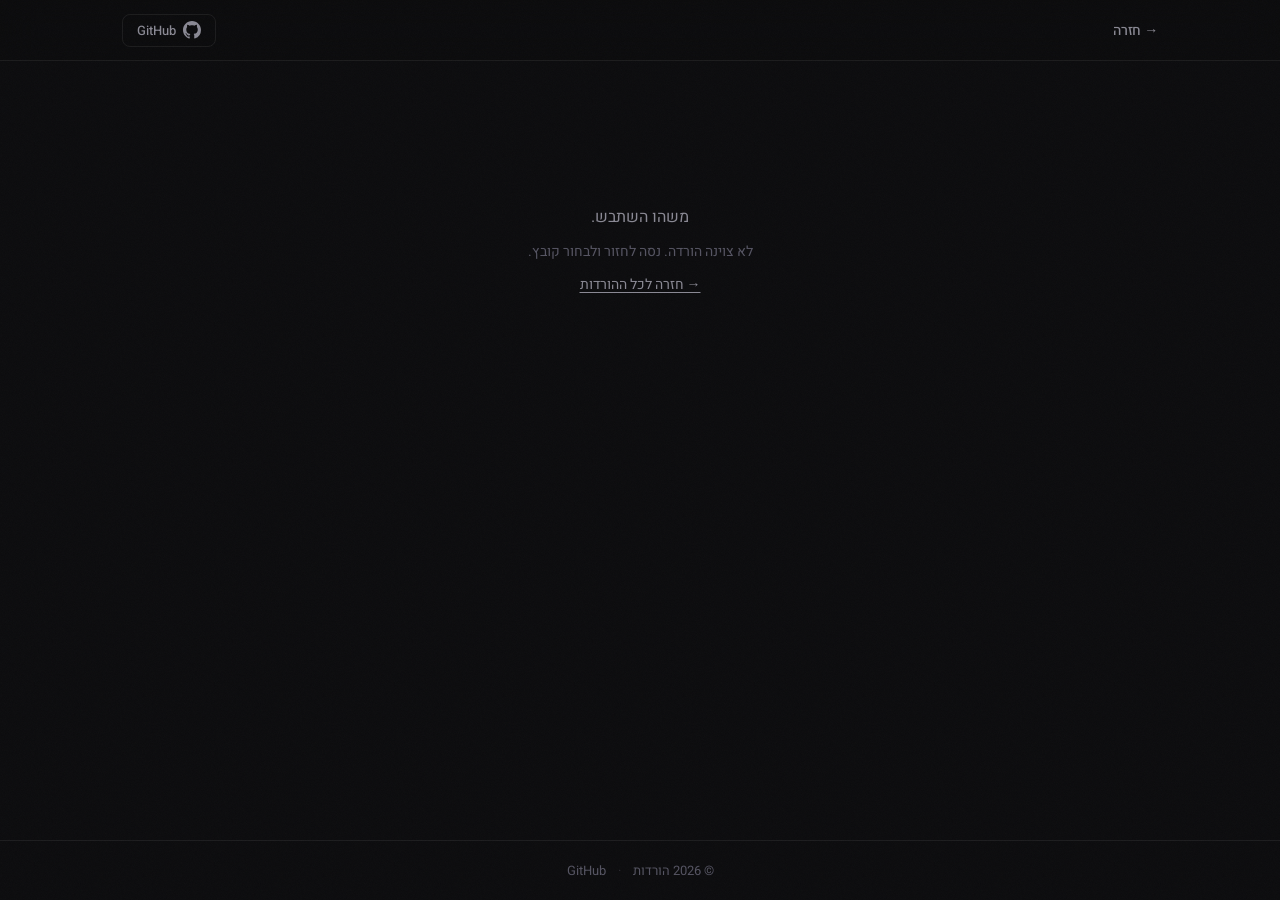
==== download.html @ 433d53fd "Add repo source links and Hebrew config Move site settings into app.js (Hebrew comments) and remove " ====
<!DOCTYPE html>
<html lang="he" dir="rtl">
<head>
  <meta charset="UTF-8" />
  <meta name="viewport" content="width=device-width, initial-scale=1.0" />
  <title>הורדה — טוען…</title>
  <link rel="preconnect" href="https://fonts.googleapis.com" />
  <link rel="preconnect" href="https://fonts.gstatic.com" crossorigin />
  <link href="https://fonts.googleapis.com/css2?family=Heebo:wght@300;400;500;700;800;900&family=Rubik:wght@300;400;500;700;800&display=swap" rel="stylesheet" />
  <link rel="stylesheet" href="style.css" />
</head>
<body class="detail-page">

  <div class="noise"></div>

  <header>
    <div class="header-inner">
      <a class="wordmark back-link" id="site-title" href="index.html">→ חזרה</a>
      <a class="gh-link" id="gh-link" href="#" target="_blank" rel="noopener">
        <svg width="18" height="18" viewBox="0 0 24 24" fill="currentColor"><path d="M12 0C5.37 0 0 5.37 0 12c0 5.31 3.435 9.795 8.205 11.385.6.105.825-.255.825-.57 0-.285-.015-1.23-.015-2.235-3.015.555-3.795-.735-4.035-1.41-.135-.345-.72-1.41-1.23-1.695-.42-.225-1.02-.78-.015-.795.945-.015 1.62.87 1.845 1.23 1.08 1.815 2.805 1.305 3.495.99.105-.78.42-1.305.765-1.605-2.67-.3-5.46-1.335-5.46-5.925 0-1.305.465-2.385 1.23-3.225-.12-.3-.54-1.53.12-3.18 0 0 1.005-.315 3.3 1.23.96-.27 1.98-.405 3-.405s2.04.135 3 .405c2.295-1.56 3.3-1.23 3.3-1.23.66 1.65.24 2.88.12 3.18.765.84 1.23 1.905 1.23 3.225 0 4.605-2.805 5.625-5.475 5.925.435.375.81 1.095.81 2.22 0 1.605-.015 2.895-.015 3.3 0 .315.225.69.825.57A12.02 12.02 0 0 0 24 12c0-6.63-5.37-12-12-12z"/></svg>
        GitHub
      </a>
    </div>
  </header>

  <main class="detail-main">
    <div class="loading-state" id="loading">
      <div class="spinner"></div>
      <span>טוען…</span>
    </div>

    <div class="detail-content hidden" id="detail-content">
      <div class="detail-meta">
        <span class="detail-label">הורדה</span>
        <h1 id="detail-name">—</h1>
        <p class="detail-desc" id="detail-desc">—</p>
      </div>

      <div class="detail-card">
        <div class="file-info">
          <div class="file-icon">
            <svg width="28" height="28" viewBox="0 0 24 24" fill="none" stroke="currentColor" stroke-width="1.5"><path d="M14 2H6a2 2 0 0 0-2 2v16a2 2 0 0 0 2 2h12a2 2 0 0 0 2-2V8z"/><polyline points="14 2 14 8 20 8"/></svg>
          </div>
          <div class="file-details">
            <span class="file-name" id="file-name">—</span>
            <span class="file-size" id="file-size">—</span>
          </div>
        </div>

        <a class="download-btn" id="download-btn" href="#" download>
          <svg width="18" height="18" viewBox="0 0 24 24" fill="none" stroke="currentColor" stroke-width="2"><path d="M21 15v4a2 2 0 0 1-2 2H5a2 2 0 0 1-2-2v-4"/><polyline points="7 10 12 15 17 10"/><line x1="12" y1="15" x2="12" y2="3"/></svg>
          הורדה
        </a>
      </div>

      <div class="detail-actions">
        <a class="text-link" id="raw-link" href="#" target="_blank">צפייה בקובץ ב-GitHub ←</a>
        <a class="text-link hidden" id="repo-source-link" href="#" target="_blank" rel="noopener">
          <svg width="14" height="14" viewBox="0 0 24 24" fill="currentColor" style="vertical-align:-2px;margin-left:4px"><path d="M12 0C5.37 0 0 5.37 0 12c0 5.31 3.435 9.795 8.205 11.385.6.105.825-.255.825-.57 0-.285-.015-1.23-.015-2.235-3.015.555-3.795-.735-4.035-1.41-.135-.345-.72-1.41-1.23-1.695-.42-.225-1.02-.78-.015-.795.945-.015 1.62.87 1.845 1.23 1.08 1.815 2.805 1.305 3.495.99.105-.78.42-1.305.765-1.605-2.67-.3-5.46-1.335-5.46-5.925 0-1.305.465-2.385 1.23-3.225-.12-.3-.54-1.53.12-3.18 0 0 1.005-.315 3.3 1.23.96-.27 1.98-.405 3-.405s2.04.135 3 .405c2.295-1.56 3.3-1.23 3.3-1.23.66 1.65.24 2.88.12 3.18.765.84 1.23 1.905 1.23 3.225 0 4.605-2.805 5.625-5.475 5.925.435.375.81 1.095.81 2.22 0 1.605-.015 2.895-.015 3.3 0 .315.225.69.825.57A12.02 12.02 0 0 0 24 12c0-6.63-5.37-12-12-12z"/></svg>
          צפייה בקוד המקור ←
        </a>
      </div>
    </div>

    <div class="error-state hidden" id="error-state">
      <span>משהו השתבש.</span>
      <p id="error-msg">לא ניתן לטעון את ההורדה.</p>
      <a href="index.html">→ חזרה לכל ההורדות</a>
    </div>
  </main>

  <footer>
    <span id="footer-copy">© <span id="year"></span></span>
    <span class="footer-dot">·</span>
    <a id="footer-gh" href="#" target="_blank">GitHub</a>
  </footer>

  <script src="app.js"></script>
</body>
</html>
---- style.css ----
/* =============================================
   ROOT & RESET
   ============================================= */
*, *::before, *::after { box-sizing: border-box; margin: 0; padding: 0; }

:root {
  --bg:         #0c0c0e;
  --surface:    #141417;
  --surface-2:  #1c1c21;
  --border:     rgba(255,255,255,0.07);
  --border-hover: rgba(255,255,255,0.14);
  --text:       #f0eff4;
  --text-2:     #8a8994;
  --text-3:     #555462;
  --accent:     #e8e0ff;
  --accent-dim: rgba(232,224,255,0.12);
  --accent-glow:rgba(232,224,255,0.04);
  --green:      #6affa0;
  --green-dim:  rgba(106,255,160,0.1);
  --radius:     12px;
  --radius-lg:  18px;
  --font-display: 'Heebo', 'Rubik', sans-serif;
  --font-mono:    'Heebo', monospace;
  --transition:   0.2s cubic-bezier(0.4,0,0.2,1);
}

html { scroll-behavior: smooth; }

/* RTL — Hebrew */
[dir="rtl"] .hero-label { letter-spacing: 0.05em; }
[dir="rtl"] .detail-label { letter-spacing: 0.05em; }
[dir="rtl"] .card-tag { letter-spacing: 0; }

body {
  background: var(--bg);
  color: var(--text);
  font-family: var(--font-display);
  min-height: 100vh;
  display: flex;
  flex-direction: column;
  -webkit-font-smoothing: antialiased;
}

a { color: inherit; text-decoration: none; }

/* =============================================
   NOISE OVERLAY
   ============================================= */
.noise {
  position: fixed;
  inset: 0;
  pointer-events: none;
  z-index: 100;
  opacity: 0.028;
  background-image: url("data:image/svg+xml,%3Csvg viewBox='0 0 256 256' xmlns='http://www.w3.org/2000/svg'%3E%3Cfilter id='n'%3E%3CfeTurbulence type='fractalNoise' baseFrequency='0.9' numOctaves='4' stitchTiles='stitch'/%3E%3C/filter%3E%3Crect width='100%25' height='100%25' filter='url(%23n)'/%3E%3C/svg%3E");
  background-size: 180px;
}

/* =============================================
   HEADER
   ============================================= */
header {
  position: sticky;
  top: 0;
  z-index: 50;
  border-bottom: 1px solid var(--border);
  background: rgba(12,12,14,0.85);
  backdrop-filter: blur(18px);
  -webkit-backdrop-filter: blur(18px);
}

.header-inner {
  max-width: 1100px;
  margin: 0 auto;
  padding: 0 2rem;
  height: 60px;
  display: flex;
  align-items: center;
  justify-content: space-between;
}

.wordmark {
  font-size: 1rem;
  font-weight: 700;
  letter-spacing: -0.01em;
  color: var(--text);
}

.back-link {
  color: var(--text-2);
  font-size: 0.875rem;
  font-weight: 500;
  transition: color var(--transition);
}
.back-link:hover { color: var(--text); }

.gh-link {
  display: flex;
  align-items: center;
  gap: 7px;
  font-size: 0.8125rem;
  font-weight: 500;
  color: var(--text-2);
  border: 1px solid var(--border);
  border-radius: 8px;
  padding: 6px 14px;
  transition: color var(--transition), border-color var(--transition), background var(--transition);
}
.gh-link:hover {
  color: var(--text);
  border-color: var(--border-hover);
  background: var(--surface);
}

/* =============================================
   HERO
   ============================================= */
.hero {
  max-width: 1100px;
  margin: 0 auto;
  padding: 5rem 2rem 3.5rem;
}

.hero-label {
  font-family: var(--font-mono);
  font-size: 0.7rem;
  letter-spacing: 0.18em;
  color: var(--text-3);
  margin-bottom: 1.25rem;
}

.hero h1 {
  font-size: clamp(2.5rem, 6vw, 4.25rem);
  font-weight: 800;
  letter-spacing: -0.03em;
  line-height: 1.04;
  color: var(--text);
  max-width: 720px;
  margin-bottom: 1.25rem;
}

.hero-sub {
  font-size: 1.05rem;
  font-weight: 400;
  color: var(--text-2);
  max-width: 520px;
  line-height: 1.65;
}

/* =============================================
   GRID
   ============================================= */
.grid-section {
  max-width: 1100px;
  margin: 0 auto;
  padding: 0 2rem 6rem;
}

.grid {
  display: grid;
  grid-template-columns: repeat(auto-fill, minmax(300px, 1fr));
  gap: 1px;
  background: var(--border);
  border: 1px solid var(--border);
  border-radius: var(--radius-lg);
  overflow: hidden;
}

/* Card */
.card {
  position: relative;
  background: var(--bg);
  padding: 2rem;
  cursor: pointer;
  transition: background var(--transition);
  display: flex;
  flex-direction: column;
  gap: 0.75rem;
  min-height: 160px;
  overflow: hidden;
}

.card::after {
  content: '';
  position: absolute;
  inset: 0;
  background: var(--accent-glow);
  opacity: 0;
  transition: opacity var(--transition);
}

.card:hover {
  background: var(--surface);
}

.card:hover::after {
  opacity: 1;
}

.card-top {
  display: flex;
  align-items: flex-start;
  justify-content: space-between;
  gap: 1rem;
}

.card-name {
  font-size: 1.05rem;
  font-weight: 700;
  letter-spacing: -0.02em;
  color: var(--text);
  line-height: 1.3;
}

.card-arrow {
  flex-shrink: 0;
  width: 28px;
  height: 28px;
  border-radius: 50%;
  border: 1px solid var(--border);
  display: flex;
  align-items: center;
  justify-content: center;
  color: var(--text-3);
  transition: border-color var(--transition), color var(--transition), transform var(--transition);
}

.card:hover .card-arrow {
  border-color: var(--border-hover);
  color: var(--accent);
  transform: translate(2px, -2px);
}

.card-desc {
  font-size: 0.875rem;
  line-height: 1.6;
  color: var(--text-2);
  flex: 1;
}

.card-tag {
  display: inline-flex;
  align-items: center;
  gap: 5px;
  font-family: var(--font-mono);
  font-size: 0.7rem;
  color: var(--text-3);
  margin-top: auto;
}

.card-tag::before {
  content: '';
  width: 5px;
  height: 5px;
  border-radius: 50%;
  background: var(--green);
  flex-shrink: 0;
}

.card-footer {
  display: flex;
  align-items: center;
  justify-content: space-between;
  gap: 0.5rem;
  margin-top: auto;
  flex-wrap: wrap;
}

.card-repo-link {
  display: inline-flex;
  align-items: center;
  gap: 5px;
  font-family: var(--font-mono);
  font-size: 0.7rem;
  color: var(--text-3);
  border: 1px solid var(--border);
  border-radius: 6px;
  padding: 3px 8px;
  transition: color var(--transition), border-color var(--transition), background var(--transition);
  white-space: nowrap;
}

.card-repo-link:hover {
  color: var(--accent);
  border-color: var(--accent-dim);
  background: var(--accent-dim);
}

/* =============================================
   DETAIL PAGE
   ============================================= */
.detail-page main {
  flex: 1;
}

.detail-main {
  max-width: 720px;
  margin: 0 auto;
  padding: 5rem 2rem 6rem;
}

.detail-content {
  display: flex;
  flex-direction: column;
  gap: 2.5rem;
}

.detail-meta {
  display: flex;
  flex-direction: column;
  gap: 1rem;
}

.detail-label {
  font-family: var(--font-mono);
  font-size: 0.7rem;
  letter-spacing: 0.18em;
  color: var(--text-3);
}

.detail-content h1 {
  font-size: clamp(2rem, 5vw, 3.25rem);
  font-weight: 800;
  letter-spacing: -0.03em;
  line-height: 1.1;
}

.detail-desc {
  font-size: 1.05rem;
  line-height: 1.7;
  color: var(--text-2);
  max-width: 520px;
}

/* Download Card */
.detail-card {
  background: var(--surface);
  border: 1px solid var(--border);
  border-radius: var(--radius-lg);
  padding: 1.5rem;
  display: flex;
  align-items: center;
  justify-content: space-between;
  gap: 1.5rem;
  flex-wrap: wrap;
}

.file-info {
  display: flex;
  align-items: center;
  gap: 1rem;
}

.file-icon {
  width: 52px;
  height: 52px;
  border-radius: 10px;
  background: var(--surface-2);
  border: 1px solid var(--border);
  display: flex;
  align-items: center;
  justify-content: center;
  color: var(--text-2);
  flex-shrink: 0;
}

.file-details {
  display: flex;
  flex-direction: column;
  gap: 4px;
}

.file-name {
  font-size: 0.9375rem;
  font-weight: 600;
  color: var(--text);
  font-family: var(--font-mono);
}

.file-size {
  font-size: 0.8125rem;
  color: var(--text-3);
  font-family: var(--font-mono);
}

/* Download Button */
.download-btn {
  display: inline-flex;
  align-items: center;
  gap: 9px;
  background: var(--text);
  color: var(--bg);
  font-family: var(--font-display);
  font-size: 0.9375rem;
  font-weight: 700;
  padding: 12px 24px;
  border-radius: 10px;
  transition: opacity var(--transition), transform var(--transition);
  white-space: nowrap;
}

.download-btn:hover {
  opacity: 0.9;
  transform: translateY(-1px);
}

.download-btn:active {
  transform: translateY(0);
  opacity: 1;
}

.detail-actions {
  display: flex;
  align-items: center;
  gap: 1.5rem;
}

.text-link {
  font-size: 0.875rem;
  color: var(--text-3);
  transition: color var(--transition);
}
.text-link:hover { color: var(--text-2); }

/* =============================================
   STATES
   ============================================= */
.loading-state {
  display: flex;
  flex-direction: column;
  align-items: center;
  gap: 1rem;
  padding: 6rem 2rem;
  color: var(--text-3);
  font-size: 0.875rem;
}

.spinner {
  width: 28px;
  height: 28px;
  border: 2px solid var(--border);
  border-top-color: var(--text-2);
  border-radius: 50%;
  animation: spin 0.7s linear infinite;
}

@keyframes spin { to { transform: rotate(360deg); } }

.empty-state {
  padding: 5rem 2rem;
  text-align: center;
  color: var(--text-2);
  font-size: 1rem;
}

.empty-state p {
  margin-top: 0.75rem;
  color: var(--text-3);
  font-size: 0.875rem;
}

.empty-state code {
  font-family: var(--font-mono);
  background: var(--surface);
  padding: 2px 6px;
  border-radius: 4px;
}

.error-state {
  padding: 4rem 2rem;
  text-align: center;
  color: var(--text-2);
  font-size: 1rem;
  display: flex;
  flex-direction: column;
  gap: 0.75rem;
  align-items: center;
}

.error-state p {
  color: var(--text-3);
  font-size: 0.875rem;
}

.error-state a {
  font-size: 0.875rem;
  color: var(--text-2);
  text-decoration: underline;
  text-underline-offset: 3px;
}

.hidden { display: none !important; }

/* =============================================
   FOOTER
   ============================================= */
footer {
  margin-top: auto;
  border-top: 1px solid var(--border);
  padding: 1.25rem 2rem;
  display: flex;
  align-items: center;
  justify-content: center;
  gap: 0.75rem;
  font-size: 0.8125rem;
  color: var(--text-3);
}

.footer-dot { opacity: 0.4; }

footer a {
  color: var(--text-3);
  transition: color var(--transition);
}
footer a:hover { color: var(--text-2); }

/* =============================================
   ANIMATIONS
   ============================================= */
@keyframes fadeUp {
  from { opacity: 0; transform: translateY(14px); }
  to   { opacity: 1; transform: translateY(0); }
}

.hero { animation: fadeUp 0.55s cubic-bezier(0.4,0,0.2,1) both; }
.grid-section { animation: fadeUp 0.55s 0.1s cubic-bezier(0.4,0,0.2,1) both; }
.detail-content { animation: fadeUp 0.45s cubic-bezier(0.4,0,0.2,1) both; }

/* =============================================
   RESPONSIVE
   ============================================= */
@media (max-width: 640px) {
  .hero { padding: 3rem 1.25rem 2.5rem; }
  .grid-section { padding: 0 1.25rem 4rem; }
  .grid { grid-template-columns: 1fr; }
  .detail-main { padding: 3rem 1.25rem 4rem; }
  .detail-card { flex-direction: column; align-items: flex-start; }
  .download-btn { width: 100%; justify-content: center; }
}
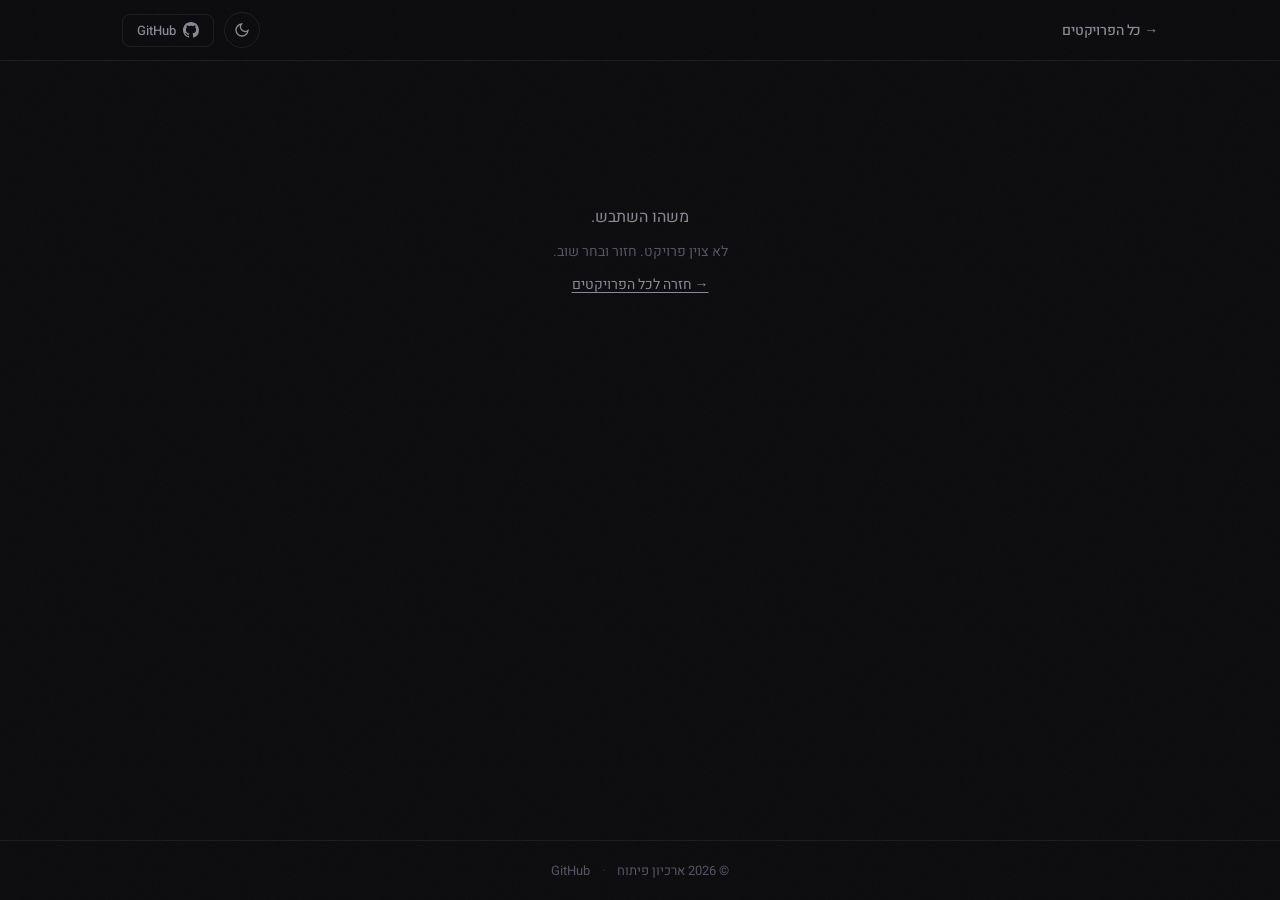
==== commit 3a5df45d: "Localize site to Hebrew; add web project support Translate UI and docs to Hebrew and convert the dow" ====
--- a/download.html
+++ b/download.html
@@ -3,7 +3,7 @@
 <head>
   <meta charset="UTF-8" />
   <meta name="viewport" content="width=device-width, initial-scale=1.0" />
-  <title>הורדה — טוען…</title>
+  <title>פרויקט — טוען…</title>
   <link rel="preconnect" href="https://fonts.googleapis.com" />
   <link rel="preconnect" href="https://fonts.gstatic.com" crossorigin />
   <link href="https://fonts.googleapis.com/css2?family=Heebo:wght@300;400;500;700;800;900&family=Rubik:wght@300;400;500;700;800&display=swap" rel="stylesheet" />
@@ -15,66 +15,122 @@
 
   <header>
     <div class="header-inner">
-      <a class="wordmark back-link" id="site-title" href="index.html">→ חזרה</a>
-      <a class="gh-link" id="gh-link" href="#" target="_blank" rel="noopener">
-        <svg width="18" height="18" viewBox="0 0 24 24" fill="currentColor"><path d="M12 0C5.37 0 0 5.37 0 12c0 5.31 3.435 9.795 8.205 11.385.6.105.825-.255.825-.57 0-.285-.015-1.23-.015-2.235-3.015.555-3.795-.735-4.035-1.41-.135-.345-.72-1.41-1.23-1.695-.42-.225-1.02-.78-.015-.795.945-.015 1.62.87 1.845 1.23 1.08 1.815 2.805 1.305 3.495.99.105-.78.42-1.305.765-1.605-2.67-.3-5.46-1.335-5.46-5.925 0-1.305.465-2.385 1.23-3.225-.12-.3-.54-1.53.12-3.18 0 0 1.005-.315 3.3 1.23.96-.27 1.98-.405 3-.405s2.04.135 3 .405c2.295-1.56 3.3-1.23 3.3-1.23.66 1.65.24 2.88.12 3.18.765.84 1.23 1.905 1.23 3.225 0 4.605-2.805 5.625-5.475 5.925.435.375.81 1.095.81 2.22 0 1.605-.015 2.895-.015 3.3 0 .315.225.69.825.57A12.02 12.02 0 0 0 24 12c0-6.63-5.37-12-12-12z"/></svg>
-        GitHub
-      </a>
+      <a class="wordmark back-link" href="index.html">→ כל הפרויקטים</a>
+      <div class="header-actions">
+        <button class="theme-toggle" id="theme-toggle" aria-label="החלף מצב תצוגה">
+          <svg class="icon-moon" width="16" height="16" viewBox="0 0 24 24" fill="none" stroke="currentColor" stroke-width="2">
+            <path d="M21 12.79A9 9 0 1 1 11.21 3 7 7 0 0 0 21 12.79z"/>
+          </svg>
+          <svg class="icon-sun" width="16" height="16" viewBox="0 0 24 24" fill="none" stroke="currentColor" stroke-width="2">
+            <circle cx="12" cy="12" r="5"/>
+            <line x1="12" y1="1" x2="12" y2="3"/>
+            <line x1="12" y1="21" x2="12" y2="23"/>
+            <line x1="4.22" y1="4.22" x2="5.64" y2="5.64"/>
+            <line x1="18.36" y1="18.36" x2="19.78" y2="19.78"/>
+            <line x1="1" y1="12" x2="3" y2="12"/>
+            <line x1="21" y1="12" x2="23" y2="12"/>
+            <line x1="4.22" y1="19.78" x2="5.64" y2="18.36"/>
+            <line x1="18.36" y1="5.64" x2="19.78" y2="4.22"/>
+          </svg>
+        </button>
+        <a class="gh-link" id="gh-link" href="#" target="_blank" rel="noopener">
+          <svg width="16" height="16" viewBox="0 0 24 24" fill="currentColor"><path d="M12 0C5.37 0 0 5.37 0 12c0 5.31 3.435 9.795 8.205 11.385.6.105.825-.255.825-.57 0-.285-.015-1.23-.015-2.235-3.015.555-3.795-.735-4.035-1.41-.135-.345-.72-1.41-1.23-1.695-.42-.225-1.02-.78-.015-.795.945-.015 1.62.87 1.845 1.23 1.08 1.815 2.805 1.305 3.495.99.105-.78.42-1.305.765-1.605-2.67-.3-5.46-1.335-5.46-5.925 0-1.305.465-2.385 1.23-3.225-.12-.3-.54-1.53.12-3.18 0 0 1.005-.315 3.3 1.23.96-.27 1.98-.405 3-.405s2.04.135 3 .405c2.295-1.56 3.3-1.23 3.3-1.23.66 1.65.24 2.88.12 3.18.765.84 1.23 1.905 1.23 3.225 0 4.605-2.805 5.625-5.475 5.925.435.375.81 1.095.81 2.22 0 1.605-.015 2.895-.015 3.3 0 .315.225.69.825.57A12.02 12.02 0 0 0 24 12c0-6.63-5.37-12-12-12z"/></svg>
+          GitHub
+        </a>
+      </div>
     </div>
   </header>
 
   <main class="detail-main">
+
     <div class="loading-state" id="loading">
       <div class="spinner"></div>
       <span>טוען…</span>
     </div>
 
     <div class="detail-content hidden" id="detail-content">
+
+      <!-- Meta -->
       <div class="detail-meta">
-        <span class="detail-label">הורדה</span>
+        <span class="detail-label" id="detail-label">פרויקט</span>
         <h1 id="detail-name">—</h1>
         <p class="detail-desc" id="detail-desc">—</p>
       </div>
 
-      <div class="detail-card">
+      <!-- Optional image + caption -->
+      <div class="detail-image-wrap hidden" id="detail-image-wrap">
+        <img id="detail-image" src="" alt="" loading="lazy" onerror="this.closest('.detail-image-wrap').style.display='none'">
+        <p class="detail-image-caption hidden" id="detail-image-caption"></p>
+      </div>
+
+      <!-- Download card (type=download) -->
+      <div class="detail-card" id="file-card">
         <div class="file-info">
           <div class="file-icon">
-            <svg width="28" height="28" viewBox="0 0 24 24" fill="none" stroke="currentColor" stroke-width="1.5"><path d="M14 2H6a2 2 0 0 0-2 2v16a2 2 0 0 0 2 2h12a2 2 0 0 0 2-2V8z"/><polyline points="14 2 14 8 20 8"/></svg>
+            <svg width="28" height="28" viewBox="0 0 24 24" fill="none" stroke="currentColor" stroke-width="1.5">
+              <path d="M14 2H6a2 2 0 0 0-2 2v16a2 2 0 0 0 2 2h12a2 2 0 0 0 2-2V8z"/>
+              <polyline points="14 2 14 8 20 8"/>
+            </svg>
           </div>
           <div class="file-details">
             <span class="file-name" id="file-name">—</span>
-            <span class="file-size" id="file-size">—</span>
+            <span class="file-size" id="file-size"></span>
+            <span class="file-updated" id="file-updated"></span>
           </div>
         </div>
+        <a class="download-btn" id="download-btn" href="#" download>הורדה</a>
+      </div>
 
-        <a class="download-btn" id="download-btn" href="#" download>
-          <svg width="18" height="18" viewBox="0 0 24 24" fill="none" stroke="currentColor" stroke-width="2"><path d="M21 15v4a2 2 0 0 1-2 2H5a2 2 0 0 1-2-2v-4"/><polyline points="7 10 12 15 17 10"/><line x1="12" y1="15" x2="12" y2="3"/></svg>
-          הורדה
+      <!-- Visit card (type=web) -->
+      <div class="detail-card hidden" id="visit-card">
+        <div class="file-info">
+          <div class="file-icon">
+            <svg width="28" height="28" viewBox="0 0 24 24" fill="none" stroke="currentColor" stroke-width="1.5">
+              <circle cx="12" cy="12" r="10"/>
+              <line x1="2" y1="12" x2="22" y2="12"/>
+              <path d="M12 2a15.3 15.3 0 0 1 4 10 15.3 15.3 0 0 1-4 10 15.3 15.3 0 0 1-4-10 15.3 15.3 0 0 1 4-10z"/>
+            </svg>
+          </div>
+          <div class="file-details">
+            <span class="file-name" id="site-url-display"></span>
+            <span class="file-updated" id="file-updated"></span>
+          </div>
+        </div>
+        <a class="visit-btn" id="visit-btn" href="#" target="_blank" rel="noopener">
+          <svg width="16" height="16" viewBox="0 0 24 24" fill="none" stroke="currentColor" stroke-width="2">
+            <path d="M18 13v6a2 2 0 0 1-2 2H5a2 2 0 0 1-2-2V8a2 2 0 0 1 2-2h6"/>
+            <polyline points="15 3 21 3 21 9"/>
+            <line x1="10" y1="14" x2="21" y2="3"/>
+          </svg>
+          בקר באתר
         </a>
       </div>
 
+      <!-- Actions -->
       <div class="detail-actions">
-        <a class="text-link" id="raw-link" href="#" target="_blank">צפייה בקובץ ב-GitHub ←</a>
+        <a class="text-link hidden" id="raw-link" href="#" target="_blank">צפייה בקובץ ב-GitHub ←</a>
         <a class="text-link hidden" id="repo-source-link" href="#" target="_blank" rel="noopener">
           <svg width="14" height="14" viewBox="0 0 24 24" fill="currentColor" style="vertical-align:-2px;margin-left:4px"><path d="M12 0C5.37 0 0 5.37 0 12c0 5.31 3.435 9.795 8.205 11.385.6.105.825-.255.825-.57 0-.285-.015-1.23-.015-2.235-3.015.555-3.795-.735-4.035-1.41-.135-.345-.72-1.41-1.23-1.695-.42-.225-1.02-.78-.015-.795.945-.015 1.62.87 1.845 1.23 1.08 1.815 2.805 1.305 3.495.99.105-.78.42-1.305.765-1.605-2.67-.3-5.46-1.335-5.46-5.925 0-1.305.465-2.385 1.23-3.225-.12-.3-.54-1.53.12-3.18 0 0 1.005-.315 3.3 1.23.96-.27 1.98-.405 3-.405s2.04.135 3 .405c2.295-1.56 3.3-1.23 3.3-1.23.66 1.65.24 2.88.12 3.18.765.84 1.23 1.905 1.23 3.225 0 4.605-2.805 5.625-5.475 5.925.435.375.81 1.095.81 2.22 0 1.605-.015 2.895-.015 3.3 0 .315.225.69.825.57A12.02 12.02 0 0 0 24 12c0-6.63-5.37-12-12-12z"/></svg>
-          צפייה בקוד המקור ←
+          קוד מקור ←
         </a>
       </div>
-    </div>
+
+    </div><!-- /detail-content -->
 
     <div class="error-state hidden" id="error-state">
       <span>משהו השתבש.</span>
-      <p id="error-msg">לא ניתן לטעון את ההורדה.</p>
-      <a href="index.html">→ חזרה לכל ההורדות</a>
+      <p id="error-msg">לא ניתן לטעון את הפרויקט.</p>
+      <a href="index.html">→ חזרה לכל הפרויקטים</a>
     </div>
+
   </main>
 
   <footer>
-    <span id="footer-copy">© <span id="year"></span></span>
+    <span id="footer-copy"></span>
     <span class="footer-dot">·</span>
     <a id="footer-gh" href="#" target="_blank">GitHub</a>
   </footer>
 
   <script src="app.js"></script>
 </body>
-</html>+</html>
--- a/style.css
+++ b/style.css
@@ -1,35 +1,114 @@
 /* =============================================
-   ROOT & RESET
+   ROOT — DARK MODE (default)
    ============================================= */
 *, *::before, *::after { box-sizing: border-box; margin: 0; padding: 0; }
 
 :root {
-  --bg:         #0c0c0e;
-  --surface:    #141417;
-  --surface-2:  #1c1c21;
-  --border:     rgba(255,255,255,0.07);
+  --bg:           #0c0c0e;
+  --surface:      #141417;
+  --surface-2:    #1c1c21;
+  --border:       rgba(255,255,255,0.07);
   --border-hover: rgba(255,255,255,0.14);
-  --text:       #f0eff4;
-  --text-2:     #8a8994;
-  --text-3:     #555462;
-  --accent:     #e8e0ff;
-  --accent-dim: rgba(232,224,255,0.12);
-  --accent-glow:rgba(232,224,255,0.04);
-  --green:      #6affa0;
-  --green-dim:  rgba(106,255,160,0.1);
-  --radius:     12px;
-  --radius-lg:  18px;
+  --text:         #f0eff4;
+  --text-2:       #8a8994;
+  --text-3:       #555462;
+  --accent:       #6affa0;
+  --accent-dim:   rgba(106,255,160,0.12);
+  --accent-glow:  rgba(106,255,160,0.04);
+  --tag-bg:       rgba(106,255,160,0.08);
+  --tag-dot:      #6affa0;
+  --header-bg:    rgba(12,12,14,0.88);
+  --radius:       12px;
+  --radius-lg:    18px;
   --font-display: 'Heebo', 'Rubik', sans-serif;
   --font-mono:    'Heebo', monospace;
   --transition:   0.2s cubic-bezier(0.4,0,0.2,1);
 }
 
+/* =============================================
+   LIGHT MODE — ירוק-מנטה חי
+   ============================================= */
+[data-theme="light"] {
+  --bg:           #edf7f1;
+  --surface:      #ffffff;
+  --surface-2:    #d4eddc;
+  --border:       rgba(20,110,60,0.13);
+  --border-hover: rgba(20,110,60,0.26);
+  --text:         #0a1f13;
+  --text-2:       #2d6644;
+  --text-3:       #6a9e7f;
+  --accent:       #12864a;
+  --accent-dim:   rgba(18,134,74,0.13);
+  --accent-glow:  rgba(18,134,74,0.06);
+  --tag-bg:       rgba(18,134,74,0.10);
+  --tag-dot:      #12864a;
+  --header-bg:    rgba(237,247,241,0.94);
+  /* נגיעות צבע — gradient עדין בהירו */
+  --hero-gradient: linear-gradient(135deg, #edf7f1 60%, #d6f0e3 100%);
+}
+
+[data-theme="light"] .noise { opacity: 0.010; }
+
+/* כפתורי פעולה ראשיים — ירוק כהה על רקע לבן */
+[data-theme="light"] .download-btn,
+[data-theme="light"] .visit-btn {
+  background: var(--accent);
+  color: #fff;
+}
+[data-theme="light"] .download-btn:hover,
+[data-theme="light"] .visit-btn:hover { background: #0f7040; opacity: 1; }
+
+/* Hover על כרטיס */
+[data-theme="light"] .card:hover { background: #f4fcf7; }
+[data-theme="light"] .card:hover .card-arrow { color: var(--accent); border-color: var(--accent-dim); }
+
+/* גריד — קו הפרדה עדין יותר */
+[data-theme="light"] .grid { background: var(--border); }
+
+/* Hero — gradient רקע */
+[data-theme="light"] .hero { background: var(--hero-gradient); border-radius: 0 0 24px 24px; }
+
+/* Accent dot בtag */
+[data-theme="light"] .card-tag::before { background: var(--accent); }
+
+/* Card-repo-link hover */
+[data-theme="light"] .card-repo-link:hover {
+  color: var(--accent);
+  border-color: var(--accent-dim);
+  background: var(--accent-dim);
+}
+
+/* Detail image wrap */
+[data-theme="light"] .detail-image-wrap { border-color: var(--border); }
+[data-theme="light"] .detail-image-caption { background: var(--surface-2); }
+
+/* =============================================
+   THEME TOGGLE
+   ============================================= */
+.theme-toggle {
+  width: 36px;
+  height: 36px;
+  border-radius: 50%;
+  border: 1px solid var(--border);
+  background: transparent;
+  color: var(--text-2);
+  cursor: pointer;
+  display: flex;
+  align-items: center;
+  justify-content: center;
+  transition: color var(--transition), border-color var(--transition), background var(--transition);
+  flex-shrink: 0;
+}
+.theme-toggle:hover { color: var(--text); border-color: var(--border-hover); background: var(--surface); }
+.theme-toggle .icon-sun  { display: none; }
+.theme-toggle .icon-moon { display: block; }
+[data-theme="light"] .theme-toggle .icon-sun  { display: block; }
+[data-theme="light"] .theme-toggle .icon-moon { display: none; }
+
 html { scroll-behavior: smooth; }
-
-/* RTL — Hebrew */
-[dir="rtl"] .hero-label { letter-spacing: 0.05em; }
+[dir="rtl"] .hero-label   { letter-spacing: 0.05em; }
 [dir="rtl"] .detail-label { letter-spacing: 0.05em; }
-[dir="rtl"] .card-tag { letter-spacing: 0; }
+[dir="rtl"] .card-tag     { letter-spacing: 0; }
 
 body {
   background: var(--bg);
@@ -39,6 +118,7 @@
   display: flex;
   flex-direction: column;
   -webkit-font-smoothing: antialiased;
+  transition: background 0.3s, color 0.3s;
 }
 
 a { color: inherit; text-decoration: none; }
@@ -47,10 +127,7 @@
    NOISE OVERLAY
    ============================================= */
 .noise {
-  position: fixed;
-  inset: 0;
-  pointer-events: none;
-  z-index: 100;
+  position: fixed; inset: 0; pointer-events: none; z-index: 100;
   opacity: 0.028;
   background-image: url("data:image/svg+xml,%3Csvg viewBox='0 0 256 256' xmlns='http://www.w3.org/2000/svg'%3E%3Cfilter id='n'%3E%3CfeTurbulence type='fractalNoise' baseFrequency='0.9' numOctaves='4' stitchTiles='stitch'/%3E%3C/filter%3E%3Crect width='100%25' height='100%25' filter='url(%23n)'/%3E%3C/svg%3E");
   background-size: 180px;
@@ -60,458 +137,203 @@
    HEADER
    ============================================= */
 header {
-  position: sticky;
-  top: 0;
-  z-index: 50;
+  position: sticky; top: 0; z-index: 50;
   border-bottom: 1px solid var(--border);
-  background: rgba(12,12,14,0.85);
+  background: var(--header-bg);
   backdrop-filter: blur(18px);
   -webkit-backdrop-filter: blur(18px);
-}
-
+  transition: background 0.3s, border-color 0.3s;
+}
 .header-inner {
-  max-width: 1100px;
-  margin: 0 auto;
-  padding: 0 2rem;
-  height: 60px;
-  display: flex;
-  align-items: center;
-  justify-content: space-between;
-}
-
-.wordmark {
-  font-size: 1rem;
-  font-weight: 700;
-  letter-spacing: -0.01em;
-  color: var(--text);
-}
-
-.back-link {
-  color: var(--text-2);
-  font-size: 0.875rem;
-  font-weight: 500;
-  transition: color var(--transition);
-}
+  max-width: 1100px; margin: 0 auto; padding: 0 2rem;
+  height: 60px; display: flex; align-items: center;
+  justify-content: space-between; gap: 1rem;
+}
+.wordmark { font-size: 1rem; font-weight: 700; letter-spacing: -0.01em; color: var(--text); }
+.back-link { color: var(--text-2); font-size: 0.875rem; font-weight: 500; transition: color var(--transition); }
 .back-link:hover { color: var(--text); }
-
+.header-actions { display: flex; align-items: center; gap: 0.6rem; }
 .gh-link {
-  display: flex;
-  align-items: center;
-  gap: 7px;
-  font-size: 0.8125rem;
-  font-weight: 500;
-  color: var(--text-2);
-  border: 1px solid var(--border);
-  border-radius: 8px;
-  padding: 6px 14px;
+  display: flex; align-items: center; gap: 7px;
+  font-size: 0.8125rem; font-weight: 500; color: var(--text-2);
+  border: 1px solid var(--border); border-radius: 8px; padding: 6px 14px;
   transition: color var(--transition), border-color var(--transition), background var(--transition);
-}
-.gh-link:hover {
-  color: var(--text);
-  border-color: var(--border-hover);
-  background: var(--surface);
-}
+  white-space: nowrap;
+}
+.gh-link:hover { color: var(--text); border-color: var(--border-hover); background: var(--surface); }
 
 /* =============================================
    HERO
    ============================================= */
-.hero {
-  max-width: 1100px;
-  margin: 0 auto;
-  padding: 5rem 2rem 3.5rem;
-}
-
+.hero { max-width: 1100px; margin: 0 auto; padding: 5rem 2rem 3.5rem; }
 .hero-label {
-  font-family: var(--font-mono);
-  font-size: 0.7rem;
-  letter-spacing: 0.18em;
-  color: var(--text-3);
-  margin-bottom: 1.25rem;
-}
-
+  font-family: var(--font-mono); font-size: 0.7rem;
+  letter-spacing: 0.18em; color: var(--text-3); margin-bottom: 1.25rem;
+}
 .hero h1 {
-  font-size: clamp(2.5rem, 6vw, 4.25rem);
-  font-weight: 800;
-  letter-spacing: -0.03em;
-  line-height: 1.04;
-  color: var(--text);
-  max-width: 720px;
-  margin-bottom: 1.25rem;
-}
-
-.hero-sub {
-  font-size: 1.05rem;
-  font-weight: 400;
-  color: var(--text-2);
-  max-width: 520px;
-  line-height: 1.65;
-}
+  font-size: clamp(2.5rem, 6vw, 4.25rem); font-weight: 800;
+  letter-spacing: -0.03em; line-height: 1.04; color: var(--text);
+  max-width: 720px; margin-bottom: 1.25rem;
+}
+.hero-sub { font-size: 1.05rem; font-weight: 400; color: var(--text-2); max-width: 520px; line-height: 1.65; }
 
 /* =============================================
    GRID
    ============================================= */
-.grid-section {
-  max-width: 1100px;
-  margin: 0 auto;
-  padding: 0 2rem 6rem;
-}
-
+.grid-section { max-width: 1100px; margin: 0 auto; padding: 0 2rem 6rem; }
 .grid {
   display: grid;
   grid-template-columns: repeat(auto-fill, minmax(300px, 1fr));
-  gap: 1px;
-  background: var(--border);
-  border: 1px solid var(--border);
-  border-radius: var(--radius-lg);
-  overflow: hidden;
+  gap: 1px; background: var(--border);
+  border: 1px solid var(--border); border-radius: var(--radius-lg); overflow: hidden;
 }
 
 /* Card */
 .card {
-  position: relative;
-  background: var(--bg);
-  padding: 2rem;
-  cursor: pointer;
-  transition: background var(--transition);
-  display: flex;
-  flex-direction: column;
-  gap: 0.75rem;
-  min-height: 160px;
-  overflow: hidden;
-}
-
+  position: relative; background: var(--bg); padding: 2rem; cursor: pointer;
+  transition: background var(--transition); display: flex; flex-direction: column;
+  gap: 0.75rem; min-height: 160px; overflow: hidden;
+}
+.card-image {
+  width: 100%; aspect-ratio: 16/9; object-fit: cover;
+  border-radius: calc(var(--radius) - 2px); border: 1px solid var(--border);
+  display: block; margin-bottom: 0.25rem;
+}
 .card::after {
-  content: '';
-  position: absolute;
-  inset: 0;
-  background: var(--accent-glow);
-  opacity: 0;
-  transition: opacity var(--transition);
-}
-
-.card:hover {
-  background: var(--surface);
-}
-
-.card:hover::after {
-  opacity: 1;
-}
-
-.card-top {
-  display: flex;
-  align-items: flex-start;
-  justify-content: space-between;
-  gap: 1rem;
-}
-
-.card-name {
-  font-size: 1.05rem;
-  font-weight: 700;
-  letter-spacing: -0.02em;
-  color: var(--text);
-  line-height: 1.3;
-}
-
+  content: ''; position: absolute; inset: 0;
+  background: var(--accent-glow); opacity: 0;
+  transition: opacity var(--transition); pointer-events: none;
+}
+.card:hover { background: var(--surface); }
+.card:hover::after { opacity: 1; }
+.card-top { display: flex; align-items: flex-start; justify-content: space-between; gap: 1rem; }
+.card-name { font-size: 1.05rem; font-weight: 700; letter-spacing: -0.02em; color: var(--text); line-height: 1.3; }
 .card-arrow {
-  flex-shrink: 0;
-  width: 28px;
-  height: 28px;
-  border-radius: 50%;
-  border: 1px solid var(--border);
-  display: flex;
-  align-items: center;
-  justify-content: center;
-  color: var(--text-3);
-  transition: border-color var(--transition), color var(--transition), transform var(--transition);
-}
-
-.card:hover .card-arrow {
-  border-color: var(--border-hover);
-  color: var(--accent);
-  transform: translate(2px, -2px);
-}
-
-.card-desc {
-  font-size: 0.875rem;
-  line-height: 1.6;
-  color: var(--text-2);
-  flex: 1;
-}
-
+  flex-shrink: 0; width: 28px; height: 28px; border-radius: 50%;
+  border: 1px solid var(--border); display: flex; align-items: center; justify-content: center;
+  color: var(--text-3); transition: border-color var(--transition), color var(--transition), transform var(--transition);
+}
+.card:hover .card-arrow { border-color: var(--accent-dim); color: var(--accent); transform: translate(2px, -2px); }
+.card-desc { font-size: 0.875rem; line-height: 1.6; color: var(--text-2); flex: 1; }
 .card-tag {
-  display: inline-flex;
-  align-items: center;
-  gap: 5px;
-  font-family: var(--font-mono);
-  font-size: 0.7rem;
-  color: var(--text-3);
-  margin-top: auto;
-}
-
+  display: inline-flex; align-items: center; gap: 6px;
+  font-family: var(--font-mono); font-size: 0.7rem; color: var(--text-3);
+  background: var(--tag-bg); padding: 3px 8px; border-radius: 20px;
+}
 .card-tag::before {
-  content: '';
-  width: 5px;
-  height: 5px;
-  border-radius: 50%;
-  background: var(--green);
-  flex-shrink: 0;
-}
-
+  content: ''; width: 5px; height: 5px; border-radius: 50%;
+  background: var(--tag-dot); flex-shrink: 0;
+}
 .card-footer {
-  display: flex;
-  align-items: center;
-  justify-content: space-between;
-  gap: 0.5rem;
-  margin-top: auto;
-  flex-wrap: wrap;
-}
-
+  display: flex; align-items: center; justify-content: space-between;
+  gap: 0.5rem; margin-top: auto; flex-wrap: wrap;
+}
 .card-repo-link {
-  display: inline-flex;
-  align-items: center;
-  gap: 5px;
-  font-family: var(--font-mono);
-  font-size: 0.7rem;
-  color: var(--text-3);
-  border: 1px solid var(--border);
-  border-radius: 6px;
-  padding: 3px 8px;
+  display: inline-flex; align-items: center; gap: 5px;
+  font-family: var(--font-mono); font-size: 0.7rem; color: var(--text-3);
+  border: 1px solid var(--border); border-radius: 6px; padding: 3px 8px;
   transition: color var(--transition), border-color var(--transition), background var(--transition);
   white-space: nowrap;
 }
-
-.card-repo-link:hover {
-  color: var(--accent);
-  border-color: var(--accent-dim);
-  background: var(--accent-dim);
-}
+.card-repo-link:hover { color: var(--accent); border-color: var(--accent-dim); background: var(--accent-dim); }
 
 /* =============================================
    DETAIL PAGE
    ============================================= */
-.detail-page main {
-  flex: 1;
-}
-
-.detail-main {
-  max-width: 720px;
-  margin: 0 auto;
-  padding: 5rem 2rem 6rem;
-}
-
-.detail-content {
-  display: flex;
-  flex-direction: column;
-  gap: 2.5rem;
-}
-
-.detail-meta {
-  display: flex;
-  flex-direction: column;
-  gap: 1rem;
-}
-
+.detail-page main { flex: 1; }
+.detail-main { max-width: 720px; margin: 0 auto; padding: 5rem 2rem 6rem; }
+.detail-content { display: flex; flex-direction: column; gap: 2.5rem; }
+.detail-meta { display: flex; flex-direction: column; gap: 1rem; }
 .detail-label {
-  font-family: var(--font-mono);
-  font-size: 0.7rem;
-  letter-spacing: 0.18em;
-  color: var(--text-3);
-}
-
+  font-family: var(--font-mono); font-size: 0.7rem;
+  letter-spacing: 0.18em; color: var(--text-3);
+}
 .detail-content h1 {
-  font-size: clamp(2rem, 5vw, 3.25rem);
-  font-weight: 800;
-  letter-spacing: -0.03em;
-  line-height: 1.1;
-}
-
-.detail-desc {
-  font-size: 1.05rem;
-  line-height: 1.7;
-  color: var(--text-2);
-  max-width: 520px;
-}
-
-/* Download Card */
+  font-size: clamp(2rem, 5vw, 3.25rem); font-weight: 800;
+  letter-spacing: -0.03em; line-height: 1.1;
+}
+.detail-desc { font-size: 1.05rem; line-height: 1.7; color: var(--text-2); max-width: 520px; }
+
+/* Detail image + caption */
+.detail-image-wrap {
+  border-radius: var(--radius-lg); overflow: hidden;
+  border: 1px solid var(--border); display: flex; flex-direction: column;
+}
+.detail-image-wrap img { width: 100%; display: block; object-fit: cover; max-height: 380px; }
+.detail-image-caption {
+  padding: 0.85rem 1.1rem; font-size: 0.8125rem;
+  color: var(--text-2); line-height: 1.55;
+  background: var(--surface); border-top: 1px solid var(--border);
+}
+
+/* File / Action Card */
 .detail-card {
-  background: var(--surface);
-  border: 1px solid var(--border);
-  border-radius: var(--radius-lg);
-  padding: 1.5rem;
-  display: flex;
-  align-items: center;
-  justify-content: space-between;
-  gap: 1.5rem;
-  flex-wrap: wrap;
-}
-
-.file-info {
-  display: flex;
-  align-items: center;
-  gap: 1rem;
-}
-
+  background: var(--surface); border: 1px solid var(--border);
+  border-radius: var(--radius-lg); padding: 1.5rem;
+  display: flex; align-items: center; justify-content: space-between;
+  gap: 1.5rem; flex-wrap: wrap; transition: background 0.3s, border-color 0.3s;
+}
+.file-info { display: flex; align-items: center; gap: 1rem; }
 .file-icon {
-  width: 52px;
-  height: 52px;
-  border-radius: 10px;
-  background: var(--surface-2);
-  border: 1px solid var(--border);
-  display: flex;
-  align-items: center;
-  justify-content: center;
-  color: var(--text-2);
-  flex-shrink: 0;
-}
-
-.file-details {
-  display: flex;
-  flex-direction: column;
-  gap: 4px;
-}
-
-.file-name {
-  font-size: 0.9375rem;
-  font-weight: 600;
-  color: var(--text);
-  font-family: var(--font-mono);
-}
-
-.file-size {
-  font-size: 0.8125rem;
-  color: var(--text-3);
-  font-family: var(--font-mono);
-}
-
-/* Download Button */
-.download-btn {
-  display: inline-flex;
-  align-items: center;
-  gap: 9px;
-  background: var(--text);
-  color: var(--bg);
-  font-family: var(--font-display);
-  font-size: 0.9375rem;
-  font-weight: 700;
-  padding: 12px 24px;
-  border-radius: 10px;
+  width: 52px; height: 52px; border-radius: 10px;
+  background: var(--surface-2); border: 1px solid var(--border);
+  display: flex; align-items: center; justify-content: center;
+  color: var(--text-2); flex-shrink: 0;
+}
+.file-details { display: flex; flex-direction: column; gap: 4px; }
+.file-name { font-size: 0.9375rem; font-weight: 600; color: var(--text); font-family: var(--font-mono); }
+.file-size { font-size: 0.8125rem; color: var(--text-3); font-family: var(--font-mono); }
+.file-updated { font-size: 0.75rem; color: var(--text-3); font-family: var(--font-mono); margin-top: 2px; }
+
+.download-btn, .visit-btn {
+  display: inline-flex; align-items: center; gap: 9px;
+  background: var(--text); color: var(--bg);
+  font-family: var(--font-display); font-size: 0.9375rem; font-weight: 700;
+  padding: 12px 24px; border-radius: 10px;
   transition: opacity var(--transition), transform var(--transition);
-  white-space: nowrap;
-}
-
-.download-btn:hover {
-  opacity: 0.9;
-  transform: translateY(-1px);
-}
-
-.download-btn:active {
-  transform: translateY(0);
-  opacity: 1;
-}
-
-.detail-actions {
-  display: flex;
-  align-items: center;
-  gap: 1.5rem;
-}
-
-.text-link {
-  font-size: 0.875rem;
-  color: var(--text-3);
-  transition: color var(--transition);
-}
+  white-space: nowrap; text-decoration: none;
+}
+.download-btn:hover, .visit-btn:hover { opacity: 0.9; transform: translateY(-1px); }
+.download-btn:active, .visit-btn:active { transform: translateY(0); opacity: 1; }
+
+.detail-actions { display: flex; align-items: center; gap: 1.5rem; flex-wrap: wrap; }
+.text-link { font-size: 0.875rem; color: var(--text-3); transition: color var(--transition); }
 .text-link:hover { color: var(--text-2); }
 
 /* =============================================
    STATES
    ============================================= */
 .loading-state {
-  display: flex;
-  flex-direction: column;
-  align-items: center;
-  gap: 1rem;
-  padding: 6rem 2rem;
-  color: var(--text-3);
-  font-size: 0.875rem;
-}
-
+  display: flex; flex-direction: column; align-items: center;
+  gap: 1rem; padding: 6rem 2rem; color: var(--text-3); font-size: 0.875rem;
+}
 .spinner {
-  width: 28px;
-  height: 28px;
-  border: 2px solid var(--border);
-  border-top-color: var(--text-2);
-  border-radius: 50%;
+  width: 28px; height: 28px; border: 2px solid var(--border);
+  border-top-color: var(--text-2); border-radius: 50%;
   animation: spin 0.7s linear infinite;
 }
-
 @keyframes spin { to { transform: rotate(360deg); } }
-
-.empty-state {
-  padding: 5rem 2rem;
-  text-align: center;
-  color: var(--text-2);
-  font-size: 1rem;
-}
-
-.empty-state p {
-  margin-top: 0.75rem;
-  color: var(--text-3);
-  font-size: 0.875rem;
-}
-
-.empty-state code {
-  font-family: var(--font-mono);
-  background: var(--surface);
-  padding: 2px 6px;
-  border-radius: 4px;
-}
-
+.empty-state { padding: 5rem 2rem; text-align: center; color: var(--text-2); font-size: 1rem; }
+.empty-state p { margin-top: 0.75rem; color: var(--text-3); font-size: 0.875rem; }
+.empty-state code { font-family: var(--font-mono); background: var(--surface); padding: 2px 6px; border-radius: 4px; }
 .error-state {
-  padding: 4rem 2rem;
-  text-align: center;
-  color: var(--text-2);
-  font-size: 1rem;
-  display: flex;
-  flex-direction: column;
-  gap: 0.75rem;
-  align-items: center;
-}
-
-.error-state p {
-  color: var(--text-3);
-  font-size: 0.875rem;
-}
-
-.error-state a {
-  font-size: 0.875rem;
-  color: var(--text-2);
-  text-decoration: underline;
-  text-underline-offset: 3px;
-}
-
+  padding: 4rem 2rem; text-align: center; color: var(--text-2); font-size: 1rem;
+  display: flex; flex-direction: column; gap: 0.75rem; align-items: center;
+}
+.error-state p { color: var(--text-3); font-size: 0.875rem; }
+.error-state a { font-size: 0.875rem; color: var(--text-2); text-decoration: underline; text-underline-offset: 3px; }
 .hidden { display: none !important; }
 
 /* =============================================
    FOOTER
    ============================================= */
 footer {
-  margin-top: auto;
-  border-top: 1px solid var(--border);
-  padding: 1.25rem 2rem;
-  display: flex;
-  align-items: center;
-  justify-content: center;
-  gap: 0.75rem;
-  font-size: 0.8125rem;
-  color: var(--text-3);
-}
-
+  margin-top: auto; border-top: 1px solid var(--border);
+  padding: 1.25rem 2rem; display: flex; align-items: center;
+  justify-content: center; gap: 0.75rem; font-size: 0.8125rem; color: var(--text-3);
+}
 .footer-dot { opacity: 0.4; }
-
-footer a {
-  color: var(--text-3);
-  transition: color var(--transition);
-}
+footer a { color: var(--text-3); transition: color var(--transition); }
 footer a:hover { color: var(--text-2); }
 
 /* =============================================
@@ -521,19 +343,20 @@
   from { opacity: 0; transform: translateY(14px); }
   to   { opacity: 1; transform: translateY(0); }
 }
-
-.hero { animation: fadeUp 0.55s cubic-bezier(0.4,0,0.2,1) both; }
-.grid-section { animation: fadeUp 0.55s 0.1s cubic-bezier(0.4,0,0.2,1) both; }
+.hero           { animation: fadeUp 0.55s cubic-bezier(0.4,0,0.2,1) both; }
+.grid-section   { animation: fadeUp 0.55s 0.1s cubic-bezier(0.4,0,0.2,1) both; }
 .detail-content { animation: fadeUp 0.45s cubic-bezier(0.4,0,0.2,1) both; }
 
 /* =============================================
    RESPONSIVE
    ============================================= */
 @media (max-width: 640px) {
-  .hero { padding: 3rem 1.25rem 2.5rem; }
+  .hero         { padding: 3rem 1.25rem 2.5rem; }
   .grid-section { padding: 0 1.25rem 4rem; }
-  .grid { grid-template-columns: 1fr; }
-  .detail-main { padding: 3rem 1.25rem 4rem; }
-  .detail-card { flex-direction: column; align-items: flex-start; }
-  .download-btn { width: 100%; justify-content: center; }
-}+  .grid         { grid-template-columns: 1fr; }
+  .detail-main  { padding: 3rem 1.25rem 4rem; }
+  .detail-card  { flex-direction: column; align-items: flex-start; }
+  .download-btn,
+  .visit-btn    { width: 100%; justify-content: center; }
+  .header-inner { padding: 0 1.25rem; }
+}
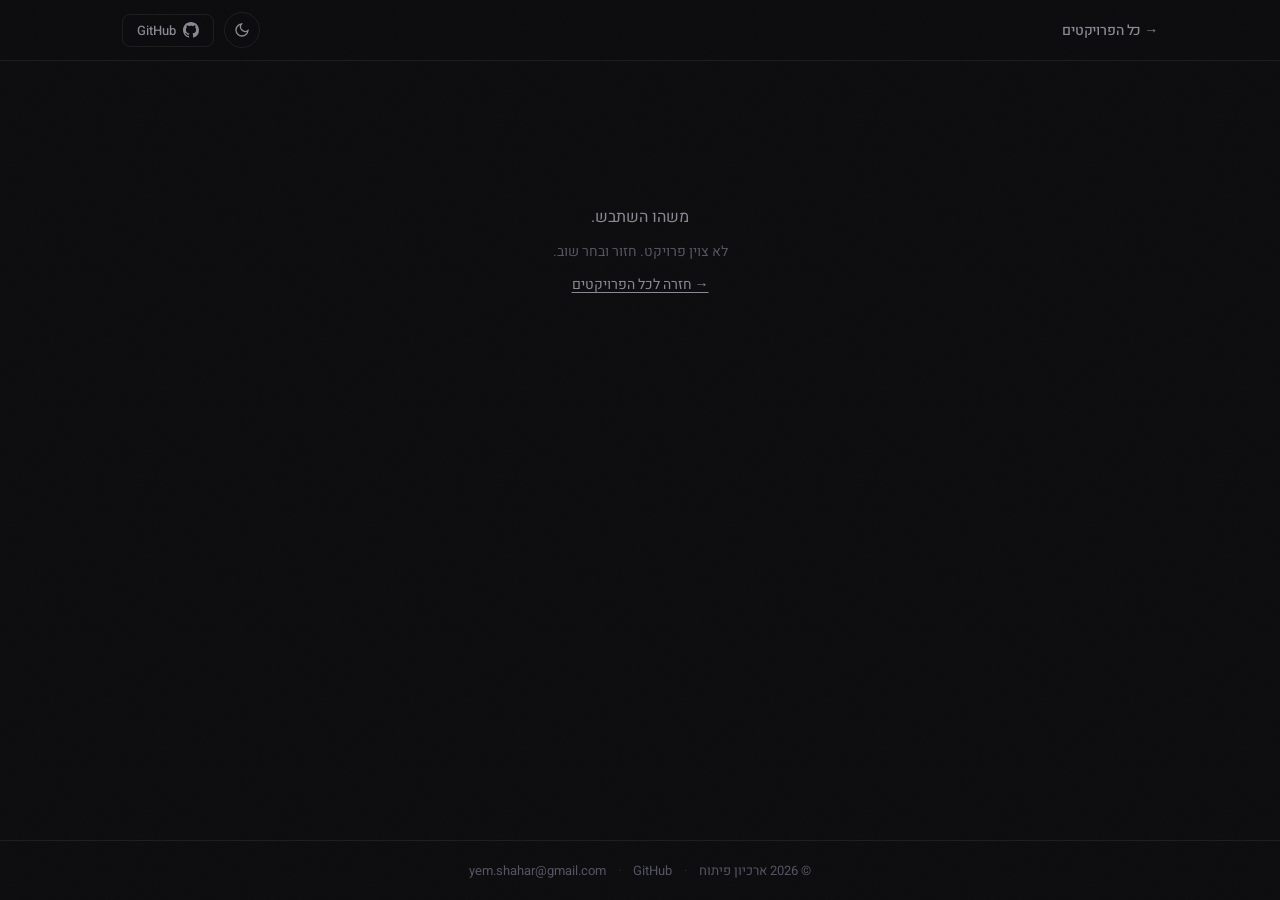
==== commit 8c4d087b: "Use 'items' folder; add image toggle & email copy Rename the downloads folder to items across the pr" ====
--- a/download.html
+++ b/download.html
@@ -57,10 +57,16 @@
         <p class="detail-desc" id="detail-desc">—</p>
       </div>
 
-      <!-- Optional image + caption -->
-      <div class="detail-image-wrap hidden" id="detail-image-wrap">
-        <img id="detail-image" src="" alt="" loading="lazy" onerror="this.closest('.detail-image-wrap').style.display='none'">
-        <p class="detail-image-caption hidden" id="detail-image-caption"></p>
+      <!-- Optional image + caption (collapsed by default) -->
+      <div id="detail-image-wrap" style="display:none;">
+        <button class="img-toggle" id="img-toggle" aria-expanded="false">
+          <svg width="14" height="14" viewBox="0 0 24 24" fill="none" stroke="currentColor" stroke-width="2"><rect x="3" y="3" width="18" height="18" rx="2"/><path d="M3 9l4-4 4 4 4-5 4 5"/><circle cx="8.5" cy="13.5" r="1.5"/></svg>
+          הצג תמונה
+        </button>
+        <div class="img-panel hidden" id="img-panel">
+          <img id="detail-image" src="" alt="" loading="lazy" onerror="this.closest('.img-panel').style.display='none'">
+          <p class="detail-image-caption hidden" id="detail-image-caption"></p>
+        </div>
       </div>
 
       <!-- Download card (type=download) -->
@@ -129,8 +135,11 @@
     <span id="footer-copy"></span>
     <span class="footer-dot">·</span>
     <a id="footer-gh" href="#" target="_blank">GitHub</a>
+    <span class="footer-dot">·</span>
+    <span id="footer-email"></span>
   </footer>
 
+  <script src="config.js"></script>
   <script src="app.js"></script>
 </body>
 </html>
--- a/style.css
+++ b/style.css
@@ -79,7 +79,7 @@
 }
 
 /* Detail image wrap */
-[data-theme="light"] .detail-image-wrap { border-color: var(--border); }
+[data-theme="light"] .img-panel { border-color: var(--border); }
 [data-theme="light"] .detail-image-caption { background: var(--surface-2); }
 
 /* =============================================
@@ -194,11 +194,6 @@
   transition: background var(--transition); display: flex; flex-direction: column;
   gap: 0.75rem; min-height: 160px; overflow: hidden;
 }
-.card-image {
-  width: 100%; aspect-ratio: 16/9; object-fit: cover;
-  border-radius: calc(var(--radius) - 2px); border: 1px solid var(--border);
-  display: block; margin-bottom: 0.25rem;
-}
 .card::after {
   content: ''; position: absolute; inset: 0;
   background: var(--accent-glow); opacity: 0;
@@ -255,16 +250,40 @@
 .detail-desc { font-size: 1.05rem; line-height: 1.7; color: var(--text-2); max-width: 520px; }
 
 /* Detail image + caption */
-.detail-image-wrap {
+.detail-image-wrap { display: flex; flex-direction: column; gap: 0; }
+
+/* Toggle button */
+.img-toggle {
+  display: inline-flex; align-items: center; gap: 7px;
+  font-family: var(--font-display); font-size: 0.8125rem; font-weight: 500;
+  color: var(--text-3); background: transparent; border: 1px solid var(--border);
+  border-radius: 8px; padding: 6px 14px; cursor: pointer;
+  transition: color var(--transition), border-color var(--transition), background var(--transition);
+  align-self: flex-start;
+}
+.img-toggle:hover { color: var(--text-2); border-color: var(--border-hover); background: var(--surface); }
+
+/* Image panel */
+.img-panel {
+  margin-top: 0.75rem;
   border-radius: var(--radius-lg); overflow: hidden;
-  border: 1px solid var(--border); display: flex; flex-direction: column;
-}
-.detail-image-wrap img { width: 100%; display: block; object-fit: cover; max-height: 380px; }
+  border: 1px solid var(--border);
+  display: flex; flex-direction: column;
+}
+.img-panel img { width: 100%; display: block; object-fit: cover; max-height: 380px; }
 .detail-image-caption {
   padding: 0.85rem 1.1rem; font-size: 0.8125rem;
   color: var(--text-2); line-height: 1.55;
   background: var(--surface); border-top: 1px solid var(--border);
 }
+
+/* Footer email (span, copy on click) */
+#footer-email {
+  cursor: pointer; color: var(--text-3);
+  transition: color var(--transition);
+  font-size: 0.8125rem;
+}
+#footer-email:hover { color: var(--text-2); }
 
 /* File / Action Card */
 .detail-card {
